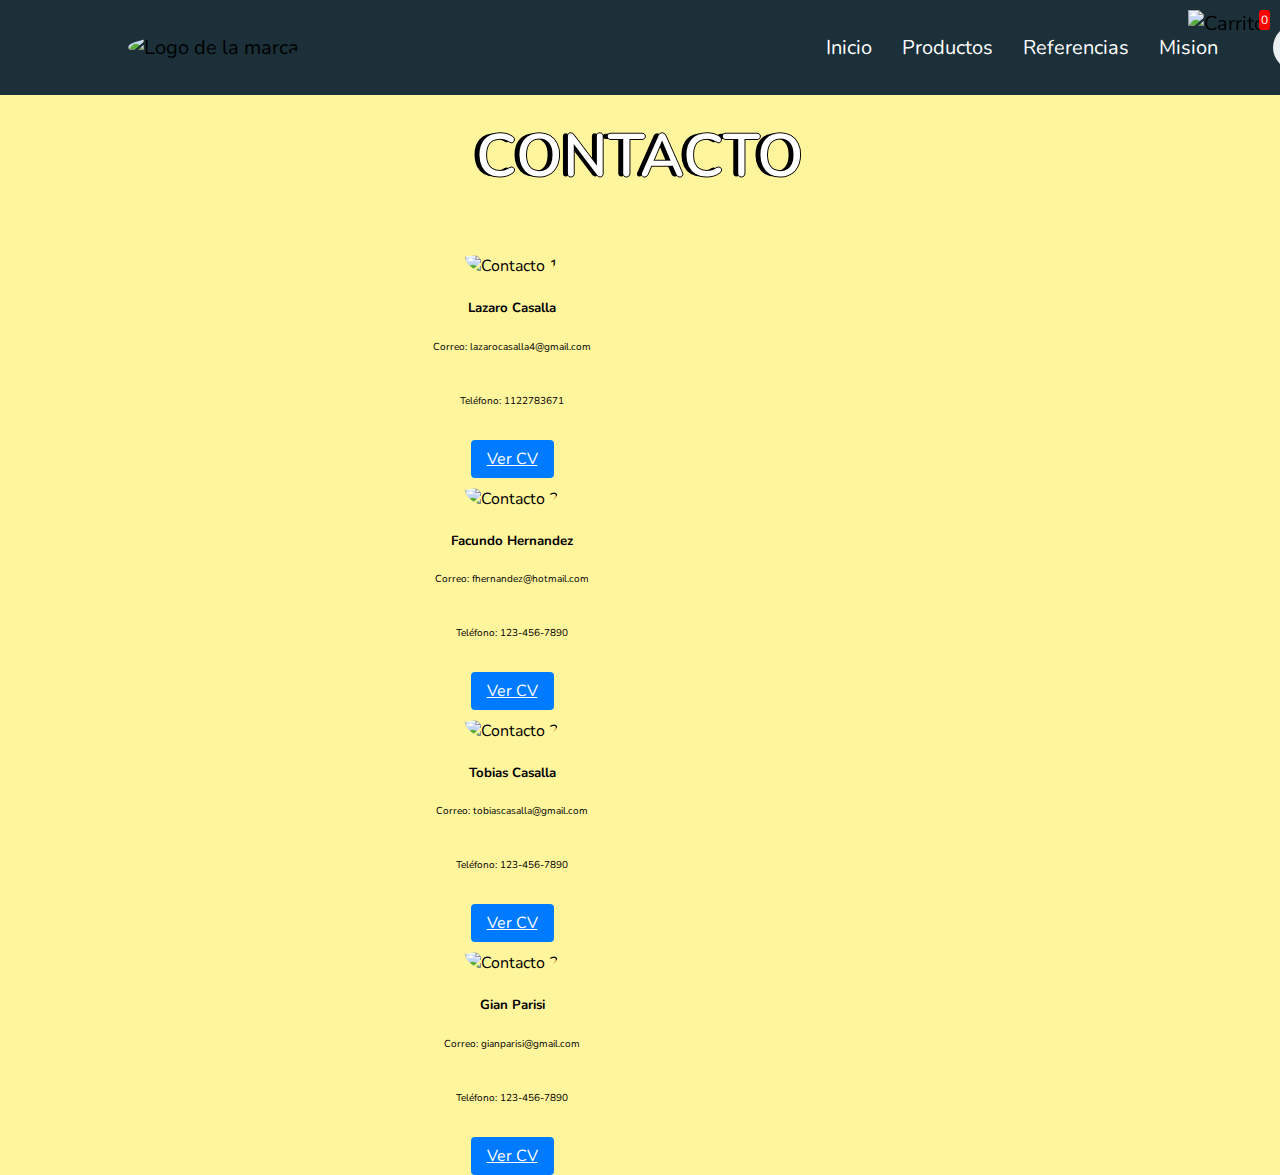
==== contacto.html @ 18e92001 "Add files via upload" ====
<!doctype html>
<html lang="en">
  <head>
    <meta charset="utf-8">
    <meta name="viewport" content="width=device-width, initial-scale=1">
    <title>Current Store - Productos</title>
    <link href="https://cdn.jsdelivr.net/npm/bootstrap@5.3.2/dist/css/bootstrap.min.css" rel="stylesheet" integrity="sha384-T3c6CoIi6uLrA9TneNEoa7RxnatzjcDSCmG1MXxSR1GAsXEV/Dwwykc2MPK8M2HN" crossorigin="anonymous">    <link rel="stylesheet" href="style.css">
  </head>
  <body>
    <header class="header">
      <div class="logo">
          <img src="img/lgblack.jpeg" alt="Logo de la marca">
      </div>
      <nav class="menu-container">
        <div class="menu-icon" onclick="toggleMenu()">
            <div class="bar"></div>
            <div class="bar"></div>
            <div class="bar"></div>
        </div>
        <ul class="menu-list">
            <li><a href="index.html">Inicio</a></li>
            <li><a href="productos.html">Productos</a></li>
            <li><a href="referencias.html">Referencias</a></li>
            <li><a href="mision.html">Mision</a></li>
        </ul>
      </nav>
      <a class="btn" href="contacto.html"><button>Contacto</button></a>
      <div class="carrito-icon" onclick="verCarrito()">
        <img class="carrito-img" src="img/pngtree-cart-shopping-cart-icon-png-free-illustration-image_2284387.jpg" alt="Carrito">
        <span id="contador-carrito">0</span>
      </div>
    </header>
    <div class="content-s1">
      <h1 class="title">contacto</h1>
      <div class="container d-flex flex-column align-items-center justify-content-center">
        <!-- Contacto 1 -->
        <div class="card mb-3">
            <div class="row g-0">
                <div class="col-md-4">
                    <img src="img/Captura.PNG" alt="Contacto 1" class="carta-img">
                </div>
                <div class="col-md-8">
                    <div class="card-body">
                        <h5 class="card-title">Lazaro Casalla</h5>
                        <p class="card-text">Correo: lazarocasalla4@gmail.com</p>
                        <p class="card-text">Teléfono: 1122783671</p>
                        <a href="https://lalocasalla4.github.io/lazarocv" target="_blank" class="btn btn-primary">Ver CV</a>
                    </div>
                </div>
            </div>
        </div>
    
        <!-- Contacto 2 -->
        <div class="card mb-3">
            <div class="row g-0">
                <div class="col-md-4">
                    <img src="img/fotomia.jpg" alt="Contacto 2" class="carta-img">
                </div>
                <div class="col-md-8">
                    <div class="card-body">
                        <h5 class="card-title">Facundo Hernandez</h5>
                        <p class="card-text">Correo: fhernandez@hotmail.com</p>
                        <p class="card-text">Teléfono: 123-456-7890</p>
                        <a href="https://fhernandezzz.github.io/CVFACUNDOHERNANDEZ" target="_blank"  class="btn btn-primary">Ver CV</a>
                    </div>
                </div>
            </div>
        </div>
        <div class="card mb-3">
          <div class="row g-0">
              <div class="col-md-4">
                  <img src="img/tobias.png" alt="Contacto 2" class="carta-img">
              </div>
              <div class="col-md-8">
                  <div class="card-body">
                      <h5 class="card-title">Tobias Casalla</h5>
                      <p class="card-text">Correo: tobiascasalla@gmail.com</p>
                      <p class="card-text">Teléfono: 123-456-7890</p>
                      <a href="https://tobiascasalla.github.io/CVTobiasCasalla" target="_blank" class="btn btn-primary">Ver CV</a>
                  </div>
              </div>
          </div>
      </div>
      <div class="card mb-3">
        <div class="row g-0">
            <div class="col-md-4">
                <img src="img/GianFoto.jpg" alt="Contacto 2" class="carta-img">
            </div>
            <div class="col-md-8">
                <div class="card-body">
                    <h5 class="card-title">Gian Parisi</h5>
                    <p class="card-text">Correo: gianparisi@gmail.com</p>
                    <p class="card-text">Teléfono: 123-456-7890</p>
                    <a href="https://gianparisi.github.io/CVGianFrancoParisiUADE/Competencia.html" target="_blank" class="btn btn-primary">Ver CV</a>
                </div>
            </div>
        </div>
    </div>
      </div>
      <script src="https://code.jquery.com/jquery-3.6.0.min.js"></script>
      <script src="https://cdn.jsdelivr.net/npm/bootstrap@5.3.2/dist/js/bootstrap.bundle.min.js"></script>
      <script src="index.js"></script>
  </body>
</html>
---- style.css ----
@import url('https://fonts.googleapis.com/css2?family=Nunito:wght@400;800&display=swap');

body{
    box-sizing: border-box;
    margin: 0;
    padding: 0;
    font-family: 'Nunito', sans-serif;
    background-color: #fff59d;
    text-align: center;
    
}
.header *{
    box-sizing: border-box;
    margin: 0;
    padding: 0;
    font-family: 'Nunito', sans-serif;
    font-size: 20px;
}


.header{
    background-color: #1b3039;
    display: flex;
    justify-content: flex-end;
    align-items: center;
    height: 85px;
    padding: 5px 10%;
    width: 100%;
}

.header .logo{
    cursor: pointer;
    margin-right: auto;
}

.header .logo img{
    height: 70px;
    width: auto;
    transition: all 0.3s;
    border-radius: 100%;
}

.header .logo img:hover{
    transform: scale(1.2);
}

.header .nav-links{
    list-style: none;
}

.header .nav-links li{
    display: inline-block;
    padding: 0 20px;    
}

.header .nav-links li:hover{
    transform: scale(1.1);
}

.header .nav-links a{
    font-size: 700;
    color: #eceff1;
    text-decoration: none;    
}

.header .nav-links li a:hover{
    color: #ffbc0e;
}

.header .btn button{
    margin-left: 20px;
    font-weight: 700;
    color: #1b3039;
    padding: 9px 25px;
    background: #eceff1;
    border: none;
    border-radius: 50px;
    cursor: pointer;
    transition: all 0.3s ease 0s;
}

.header .btn button:hover{
    background-color: #e2f1f8;
    color: #ffbc0e;
    transform: scale(1.1);
}

.my-img {
    object-fit: scale-down;
}

#carouselExampleCaptions{
    background-color: #303030;
}

.title{
    margin-top: 20px;
    font-size: 60px;
    font-weight: 600;
    text-transform: uppercase;
    color: white;
    text-shadow: -5px 0 black, 0 1px black, 1px 0 black, 0 -1px black;
}
p{
    margin-bottom: 40px;
    font-size: 10px;
}

.card-img-top {
    width: 100%;
    height: 300px;
    object-fit: fill;

}

.card{
    width: 80%;
}
.main-1{
    background: url('img/store.jpeg') no-repeat center center fixed;
    -webkit-background-size: cover; 
    -moz-background-size: cover;
    -o-background-size: cover;
    background-size: cover;
}
.coments{
    height: auto; 
    padding-bottom: 20vh;
}
.carta-img{
    border-radius: 100%;
    object-fit: fill;
    height: 200px;
    width: 200px;
    padding-top: 2vh;
}

.menu-container {
    display: flex;
    align-items: center;
    justify-content: space-between;
    background-color: #1b3039;
    padding: 10px 20px;
}

.menu-icon {
    cursor: pointer;
    display: none; /* Inicialmente oculto en pantallas grandes */
}

.bar {
    width: 25px;
    height: 3px;
    background-color: #fff;
    margin: 6px 0;
}

.menu-list {
    list-style: none;
    display: flex;
    margin: 0;
    padding: 0;
    z-index: 1;
}

.menu-list li {
    margin: 0 15px;
}

.menu-list a {
    text-decoration: none;
    color: #fff;
    font-size: 700;
}

/* Estilos para pantallas pequeñas (menos de 768px) */
@media only screen and (max-width: 768px) {
    .menu-icon {
        display: block;
    }

    .menu-list {
        display: none; /* Inicialmente oculto en pantallas pequeñas */
        flex-direction: column;
        position: absolute;
        top: 60px;
        left: 0;
        width: 100%;
        background-color: #1b3039;
        padding: 10px 0;
    }

    .menu-list.show {
        display: flex;
    }
}
.carrito-icon {
    cursor: pointer;
    position: fixed;
    top: 10px;
    right: 10px;
    z-index: 1000;
}

#contador-carrito {
    position: absolute;
  top: 0;
  right: 0;
  background-color: red;
  color: white;
  border-radius: 20%;
  padding: 2px;
  font-size: 12px;
}
.carrito-img{
    height: 2em;
    width: 2em;
    margin-right: 5px;
}
.btn-primary {
    background-color: #007bff;
    color: white;
    border: none;
    padding: 8px 16px;
    border-radius: 4px;
    cursor: pointer;
  }
  
  .btn-primary:hover {
    background-color: #0056b3;
  }
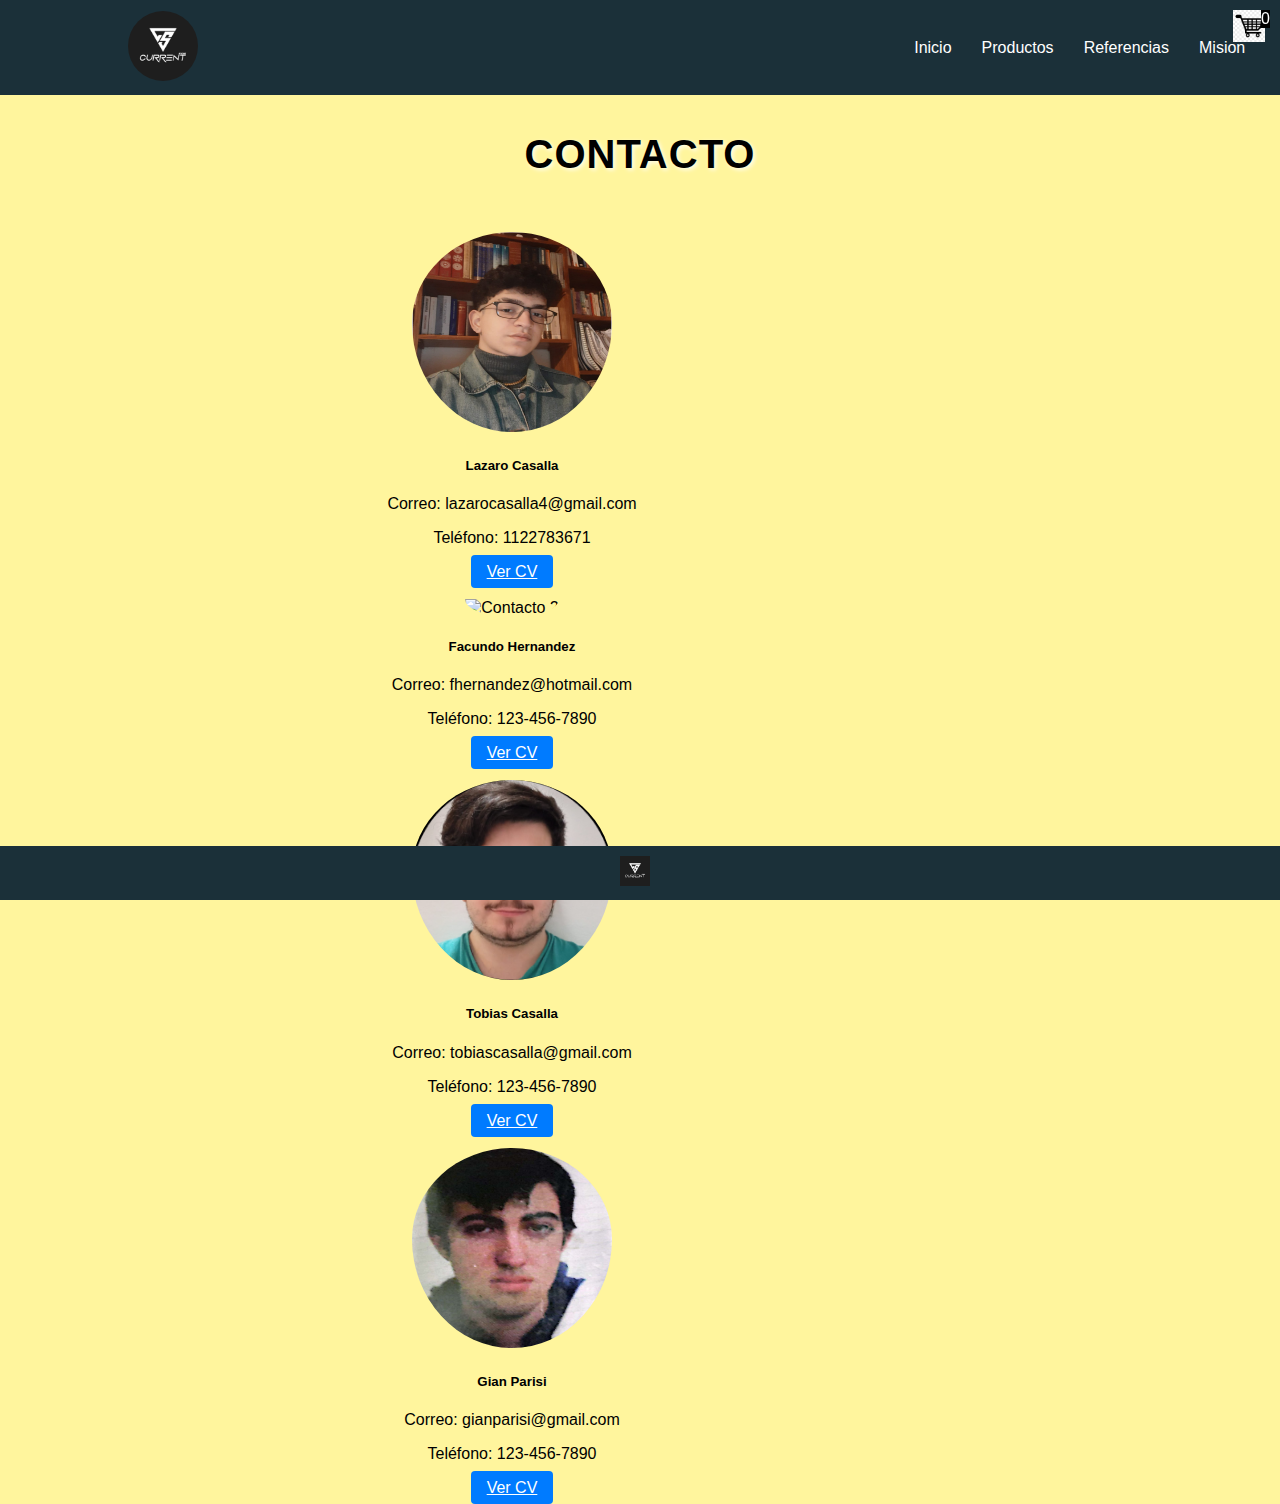
==== commit b7385ead: "Add files via upload" ====
--- a/contacto.html
+++ b/contacto.html
@@ -18,10 +18,10 @@
             <div class="bar"></div>
         </div>
         <ul class="menu-list">
-            <li><a href="index.html">Inicio</a></li>
-            <li><a href="productos.html">Productos</a></li>
-            <li><a href="referencias.html">Referencias</a></li>
-            <li><a href="mision.html">Mision</a></li>
+            <li><a href="index.html" class="menu-link">Inicio</a></li>
+            <li><a href="productos.html" class="menu-link">Productos</a></li>
+            <li><a href="referencias.html" class="menu-link">Referencias</a></li>
+            <li><a href="mision.html" class="menu-link">Mision</a></li>
         </ul>
       </nav>
       <a class="btn" href="contacto.html"><button>Contacto</button></a>
@@ -100,5 +100,12 @@
       <script src="https://code.jquery.com/jquery-3.6.0.min.js"></script>
       <script src="https://cdn.jsdelivr.net/npm/bootstrap@5.3.2/dist/js/bootstrap.bundle.min.js"></script>
       <script src="index.js"></script>
+      <footer class="footer">
+        <div class="footer-container">
+          <a href="https://fhernandezzz.github.io/FGLT-SITIO/index.html" target="_blank" class="footer-icon">
+            <img src="img/lgblack.jpeg" alt="UADE Icon">
+          </a>
+        </div>
+      </footer>
   </body>
 </html>--- a/style.css
+++ b/style.css
@@ -1,24 +1,18 @@
-@import url('https://fonts.googleapis.com/css2?family=Nunito:wght@400;800&display=swap');
-
-body{
+
+body, .header * {
     box-sizing: border-box;
     margin: 0;
     padding: 0;
     font-family: 'Nunito', sans-serif;
+    color: black !important; 
+}
+
+body {
     background-color: #fff59d;
     text-align: center;
-    
-}
-.header *{
-    box-sizing: border-box;
-    margin: 0;
-    padding: 0;
-    font-family: 'Nunito', sans-serif;
-    font-size: 20px;
-}
-
-
-.header{
+}
+
+.header {
     background-color: #1b3039;
     display: flex;
     justify-content: flex-end;
@@ -28,46 +22,41 @@
     width: 100%;
 }
 
-.header .logo{
+.header .logo {
     cursor: pointer;
     margin-right: auto;
 }
 
-.header .logo img{
+.header .logo img {
     height: 70px;
     width: auto;
     transition: all 0.3s;
     border-radius: 100%;
 }
 
-.header .logo img:hover{
+.header .logo img:hover {
     transform: scale(1.2);
 }
 
-.header .nav-links{
-    list-style: none;
-}
-
-.header .nav-links li{
-    display: inline-block;
-    padding: 0 20px;    
-}
-
-.header .nav-links li:hover{
+
+.menu-container, .menu-icon, .menu-list, .menu-list li, .menu-list a {
+    color: black !important; 
+}
+
+.menu-list li:hover {
     transform: scale(1.1);
 }
 
-.header .nav-links a{
+.menu-list a {
     font-size: 700;
-    color: #eceff1;
-    text-decoration: none;    
-}
-
-.header .nav-links li a:hover{
-    color: #ffbc0e;
-}
-
-.header .btn button{
+    text-decoration: none;
+}
+
+.menu-list li a:hover {
+    color: #ffbc0e !important; 
+}
+
+.header .btn button {
     margin-left: 20px;
     font-weight: 700;
     color: #1b3039;
@@ -79,61 +68,118 @@
     transition: all 0.3s ease 0s;
 }
 
-.header .btn button:hover{
+.header .btn button:hover {
     background-color: #e2f1f8;
     color: #ffbc0e;
     transform: scale(1.1);
 }
 
+
 .my-img {
     object-fit: scale-down;
 }
 
-#carouselExampleCaptions{
+
+#carouselExampleCaptions {
     background-color: #303030;
 }
 
-.title{
-    margin-top: 20px;
-    font-size: 60px;
-    font-weight: 600;
-    text-transform: uppercase;
-    color: white;
-    text-shadow: -5px 0 black, 0 1px black, 1px 0 black, 0 -1px black;
-}
-p{
-    margin-bottom: 40px;
-    font-size: 10px;
+.title {
+    color: black !important; 
+    font-size: 40px; 
+    font-weight: 700; 
+    text-transform: uppercase; 
+    text-align: center; 
+    background-color: rgb(211, 180, 86), 156, 118;
+    padding: 10px; 
+    border-radius: 10px; 
+    letter-spacing: 1px;
+    font-family: 'Nunito', sans-serif; 
+    text-shadow: 2px 2px 4px rgba(255, 255, 255, 0.8); 
+}
+
+.titlemain {
+    color: white !important; 
+    text-shadow: 2px 2px 4px rgba(0, 0, 0, 0.8); 
+    font-size: 36px; 
+    font-weight: 700; 
+    letter-spacing: 1px; 
+    font-family: 'Nunito', sans-serif;
 }
 
 .card-img-top {
     width: 100%;
     height: 300px;
     object-fit: fill;
-
 }
 
 .card{
     width: 80%;
-}
-.main-1{
+    object-fit: fill;
+}
+.card-title {
+    color: black;
+}
+.card-text{
+    color: black;
+}
+
+.card-personas{
+    width: 140%;
+    height: auto;
+    object-fit: fill;;
+}
+
+.textomision {
+    color: black;
+    font-size: 18px;
+    line-height: 2.2; 
+    letter-spacing: 0.5px; 
+    text-align: justify; 
+    margin-bottom: 20px; 
+}
+.main-1 {
     background: url('img/store.jpeg') no-repeat center center fixed;
     -webkit-background-size: cover; 
     -moz-background-size: cover;
     -o-background-size: cover;
     background-size: cover;
 }
-.coments{
+
+.textoIndex {
+    color: black;
+    text-shadow: 2px 2px 4px rgba(0, 0, 0, 0.8);
+    font-size: 0.9em; 
+    font-weight: 700; 
+    letter-spacing: 1px; 
+    font-family: 'Nunito', sans-serif;
+}
+
+h5.textoIndex {
+    color: black;
+    text-shadow: 2px 2px 4px rgba(0, 0, 0, 0.8); 
+    font-size: 1.5em; 
+    font-weight: 700; 
+    letter-spacing: 1px; 
+    font-family: 'Nunito', sans-serif; 
+
+}
+
+
+.coments {
     height: auto; 
     padding-bottom: 20vh;
 }
-.carta-img{
+
+
+.carta-img {
     border-radius: 100%;
     object-fit: fill;
     height: 200px;
     width: 200px;
     padding-top: 2vh;
 }
+
 
 .menu-container {
     display: flex;
@@ -145,7 +191,7 @@
 
 .menu-icon {
     cursor: pointer;
-    display: none; /* Inicialmente oculto en pantallas grandes */
+    display: none; 
 }
 
 .bar {
@@ -161,39 +207,114 @@
     margin: 0;
     padding: 0;
     z-index: 1;
+    color: white;
 }
 
 .menu-list li {
     margin: 0 15px;
 }
 
+body, .header * {
+    color: black !important; 
+}
+
 .menu-list a {
-    text-decoration: none;
-    color: #fff;
     font-size: 700;
-}
-
-/* Estilos para pantallas pequeñas (menos de 768px) */
-@media only screen and (max-width: 768px) {
-    .menu-icon {
-        display: block;
-    }
-
-    .menu-list {
-        display: none; /* Inicialmente oculto en pantallas pequeñas */
-        flex-direction: column;
-        position: absolute;
-        top: 60px;
-        left: 0;
+    color: white !important; 
+}
+
+.menu-list li a:hover {
+    color: #ffbc0e !important; 
+}
+
+.footer {
+    background-color: #1b3039;
+    color: white;
+    text-align: center;
+    padding: 10px 0;
+    position: fixed;
+    bottom: 0;
+    width: 100%;
+    left: 0; 
+    margin-top: -100px;
+}
+
+.footer-container {
+    display: flex;
+    justify-content: center;
+}
+
+.footer-icon img {
+    height: 30px;
+    width: auto;
+    margin-right: 10px;
+}
+
+@media screen and (max-width: 768px) {
+  
+    .header {
+        justify-content: center; 
+        padding: 5px 10px; 
+    }
+
+    .header .logo img {
+        height: 5em; 
+    }
+
+    .header .btn button {
+        margin-left: 5px;
+        padding: 6px 12px; 
+    }
+
+ 
+    .menu-list li {
+        margin: 0 8px; 
+    }
+
+    .menu-list a {
+        font-size: 12px; 
+    }
+    .title {
+        font-size: 30px;  
+    }
+
+    .card {
+        margin: 0 auto;  
+    }
+
+    .card-title {
+        font-size: 18px;  
+    }
+
+    .card-text {
+        font-size: 14px;  
+    }
+
+    .btn-primary {
+        font-size: 14px;  
+    }
+
+    .card-img-top {
         width: 100%;
-        background-color: #1b3039;
-        padding: 10px 0;
-    }
-
-    .menu-list.show {
-        display: flex;
-    }
-}
+        object-fit: fill;
+    }
+    
+    .card {
+        width: 100%;
+        margin-bottom: 100px;
+    }
+    .card-personas{
+        width: 140%;
+        height: auto;
+        object-fit: fill;;
+    }
+    .card-body .btn {
+        font-size: 32px;  
+    }
+}
+
+
+/* Carrito de compras */
 .carrito-icon {
     cursor: pointer;
     position: fixed;
@@ -204,19 +325,19 @@
 
 #contador-carrito {
     position: absolute;
-  top: 0;
-  right: 0;
-  background-color: red;
-  color: white;
-  border-radius: 20%;
-  padding: 2px;
-  font-size: 12px;
-}
-.carrito-img{
+    top: 0;
+    right: 0;
+    background-color: black !important;  
+    color: white !important;
+}
+
+.carrito-img {
     height: 2em;
     width: 2em;
     margin-right: 5px;
 }
+
+ 
 .btn-primary {
     background-color: #007bff;
     color: white;
@@ -224,8 +345,8 @@
     padding: 8px 16px;
     border-radius: 4px;
     cursor: pointer;
-  }
-  
-  .btn-primary:hover {
+}
+
+.btn-primary:hover {
     background-color: #0056b3;
-  }+}
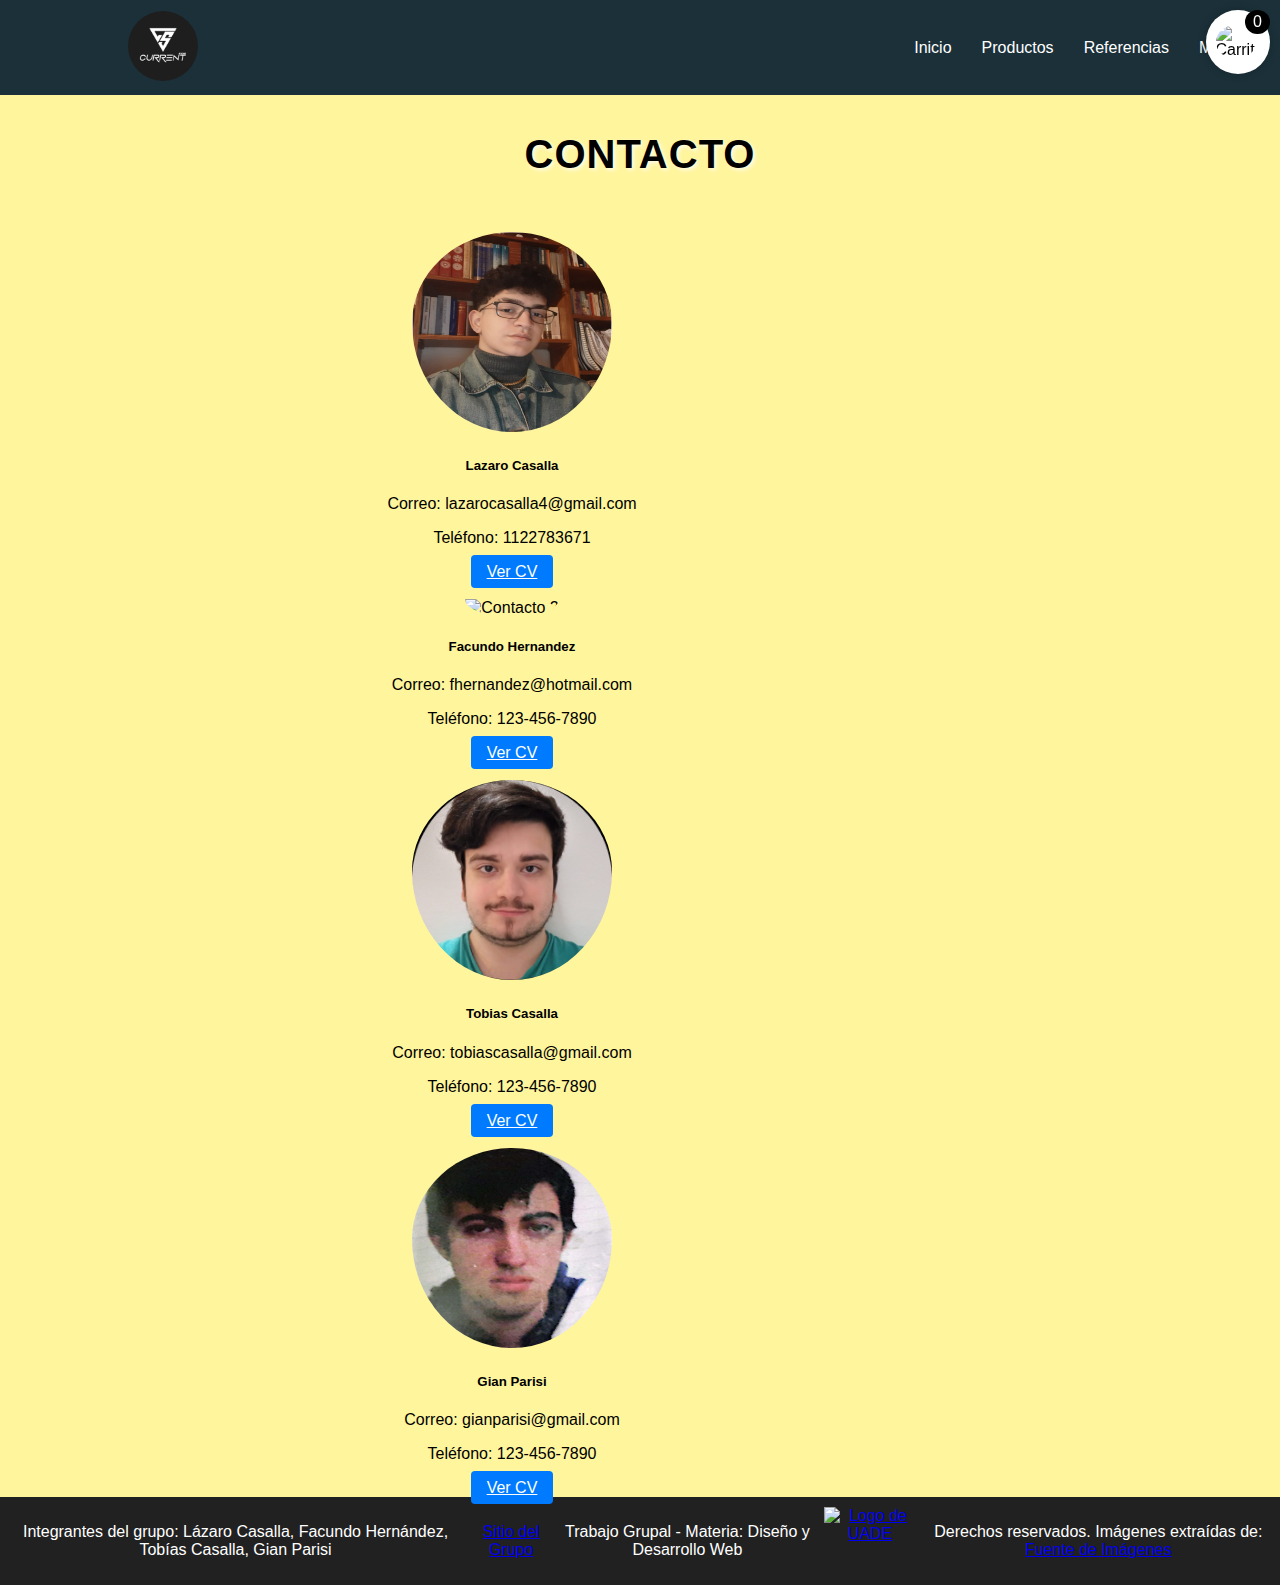
==== commit 88f384ef: "Add files via upload" ====
--- a/contacto.html
+++ b/contacto.html
@@ -26,7 +26,8 @@
       </nav>
       <a class="btn" href="contacto.html"><button>Contacto</button></a>
       <div class="carrito-icon" onclick="verCarrito()">
-        <img class="carrito-img" src="img/pngtree-cart-shopping-cart-icon-png-free-illustration-image_2284387.jpg" alt="Carrito">
+        <img class="carrito-img"
+          src="img/carritocompras.png" alt="Carrito">
         <span id="contador-carrito">0</span>
       </div>
     </header>
@@ -102,9 +103,22 @@
       <script src="index.js"></script>
       <footer class="footer">
         <div class="footer-container">
-          <a href="https://fhernandezzz.github.io/FGLT-SITIO/index.html" target="_blank" class="footer-icon">
-            <img src="img/lgblack.jpeg" alt="UADE Icon">
+          <!-- Nombre de los integrantes del grupo -->
+          <p>Integrantes del grupo: Lázaro Casalla, Facundo Hernández, Tobías Casalla, Gian Parisi</p>
+      
+          <!-- Enlace al sitio del grupo (abre en otra pestaña) -->
+          <p><a href="https://fhernandezzz.github.io/grupofinalfinal/" target="_blank">Sitio del Grupo</a></p>
+      
+          <!-- Leyenda del trabajo grupal -->
+          <p>Trabajo Grupal - Materia: Diseño y Desarrollo Web</p>
+      
+          <!-- Imagen de logo (usando una genérica) -->
+          <a href="https://www.uade.edu.ar/" target="_blank">
+            <img class="logouade" src="img/uadepng.png" alt="Logo de UADE">
           </a>
+          <!-- Texto de derechos reservados y enlace de donde se extrajeron las imágenes -->
+          <p>Derechos reservados. Imágenes extraídas de: <a href="enlace_de_donde_se_extrajeron_las_imagenes"
+              target="_blank">Fuente de Imágenes</a></p>
         </div>
       </footer>
   </body>
--- a/style.css
+++ b/style.css
@@ -1,3 +1,26 @@
+html, body {
+    height: 100%;
+    margin: 0;
+}
+
+.main-1 {
+    background: url('img/store.jpeg') no-repeat center center fixed;
+    -webkit-background-size: cover; 
+    -moz-background-size: cover;
+    -o-background-size: cover;
+    background-size: cover;
+}
+
+.main-2 {
+    background: url('img/store.jpeg') no-repeat center center fixed;
+    -webkit-background-size: cover; 
+    -moz-background-size: cover;
+    -o-background-size: cover;
+    background-size: cover;
+    min-height: 80.49%;
+}
+
+
 
 body, .header * {
     box-sizing: border-box;
@@ -133,18 +156,14 @@
 .textomision {
     color: black;
     font-size: 18px;
-    line-height: 2.2; 
-    letter-spacing: 0.5px; 
+    line-height: 2; 
+    letter-spacing: 0.3px; 
     text-align: justify; 
     margin-bottom: 20px; 
-}
-.main-1 {
-    background: url('img/store.jpeg') no-repeat center center fixed;
-    -webkit-background-size: cover; 
-    -moz-background-size: cover;
-    -o-background-size: cover;
-    background-size: cover;
-}
+    text-align: justify;
+
+}
+
 
 .textoIndex {
     color: black;
@@ -228,15 +247,22 @@
 }
 
 .footer {
-    background-color: #1b3039;
+    background-color: #212121;
     color: white;
     text-align: center;
     padding: 10px 0;
-    position: fixed;
     bottom: 0;
     width: 100%;
     left: 0; 
-    margin-top: -100px;
+    z-index: 1000; /* Asegura que el footer esté por encima de otros elementos */
+}
+
+#footerproducto{
+    margin-top: 11%;
+}
+
+.logouade{
+    width: 10em;
 }
 
 .footer-container {
@@ -321,6 +347,14 @@
     top: 10px;
     right: 10px;
     z-index: 1000;
+    background-color: white;
+    border-radius: 50%; /* Usamos 50% para hacer los bordes redondos */
+    width: 4em;
+    height: 4em; /* Aseguramos que el alto sea igual al ancho */
+    display: flex;
+    align-items: center;
+    justify-content: center;
+    box-shadow: 0px 0px 10px rgba(0, 0, 0, 0.2); /* Sombra para resaltar el carrito */
 }
 
 #contador-carrito {
@@ -329,12 +363,15 @@
     right: 0;
     background-color: black !important;  
     color: white !important;
+    border-radius: 50%; /* Agregamos bordes redondos al contador */
+    padding: 0.2em 0.5em; /* Ajustamos el relleno para que se vea mejor */
 }
 
 .carrito-img {
-    height: 2em;
-    width: 2em;
+    height: auto;
+    width: 2.5em; /* Ajustamos el tamaño de la imagen */
     margin-right: 5px;
+    border-radius: 50%; /* Bordes redondos para la imagen */
 }
 
  
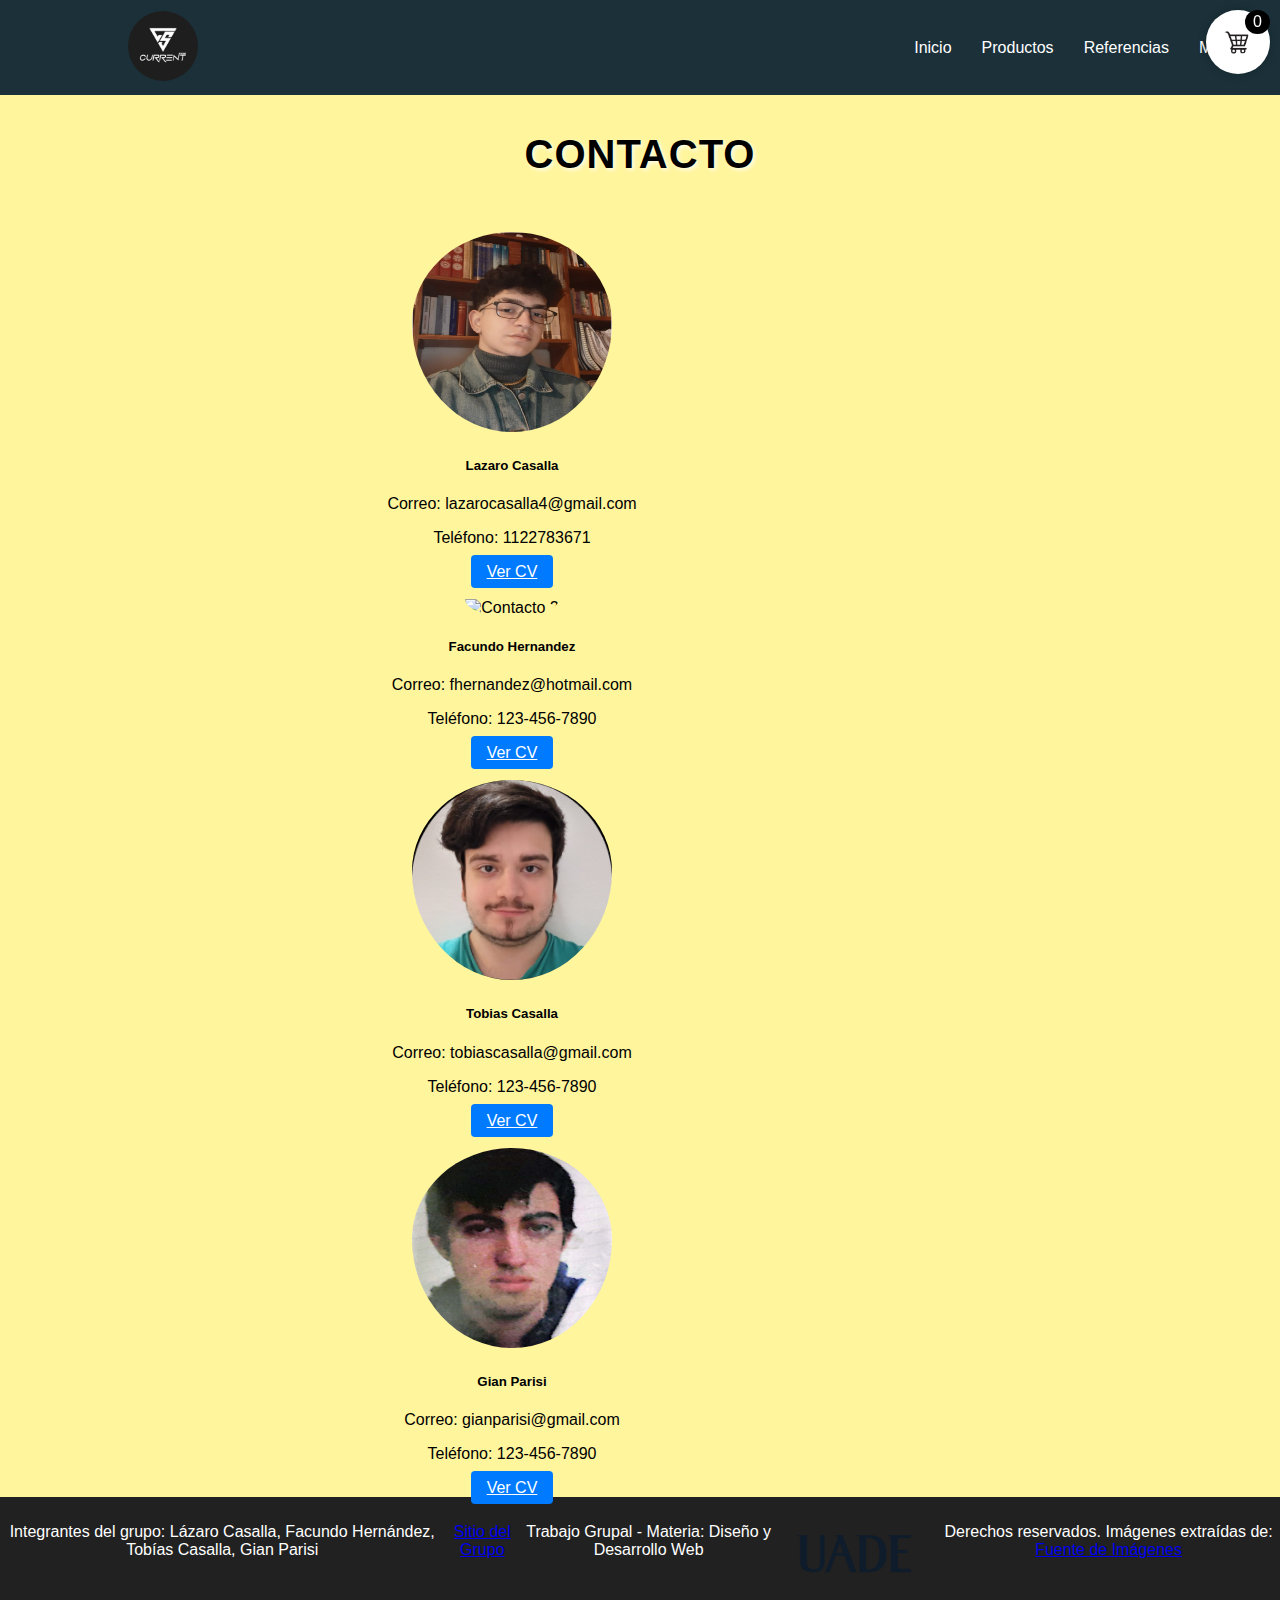
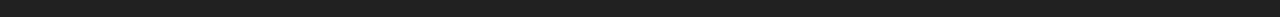
==== commit 3a87eb97: "Update contacto.html" ====
--- a/contacto.html
+++ b/contacto.html
@@ -103,23 +103,23 @@
       <script src="index.js"></script>
       <footer class="footer">
         <div class="footer-container">
-          <!-- Nombre de los integrantes del grupo -->
+
           <p>Integrantes del grupo: Lázaro Casalla, Facundo Hernández, Tobías Casalla, Gian Parisi</p>
       
-          <!-- Enlace al sitio del grupo (abre en otra pestaña) -->
+
           <p><a href="https://fhernandezzz.github.io/grupofinalfinal/" target="_blank">Sitio del Grupo</a></p>
       
-          <!-- Leyenda del trabajo grupal -->
+
           <p>Trabajo Grupal - Materia: Diseño y Desarrollo Web</p>
       
-          <!-- Imagen de logo (usando una genérica) -->
+
           <a href="https://www.uade.edu.ar/" target="_blank">
             <img class="logouade" src="img/uadepng.png" alt="Logo de UADE">
           </a>
-          <!-- Texto de derechos reservados y enlace de donde se extrajeron las imágenes -->
-          <p>Derechos reservados. Imágenes extraídas de: <a href="enlace_de_donde_se_extrajeron_las_imagenes"
+
+          <p>Derechos reservados. Imágenes extraídas de: <a href="https://www.freepik.es/"
               target="_blank">Fuente de Imágenes</a></p>
         </div>
       </footer>
   </body>
-</html>+</html>
--- a/style.css
+++ b/style.css
@@ -17,7 +17,7 @@
     -moz-background-size: cover;
     -o-background-size: cover;
     background-size: cover;
-    min-height: 80.49%;
+    min-height: 88%;
 }
 
 
@@ -258,7 +258,15 @@
 }
 
 #footerproducto{
-    margin-top: 11%;
+    background-color: #212121;
+    color: white;
+    text-align: center;
+    padding: 10px 0;
+    bottom: 0;
+    width: 100%;
+    position: fixed;
+    left: 0; 
+    z-index: 1000; /* Asegura que el footer esté por encima de otros elementos */
 }
 
 .logouade{
